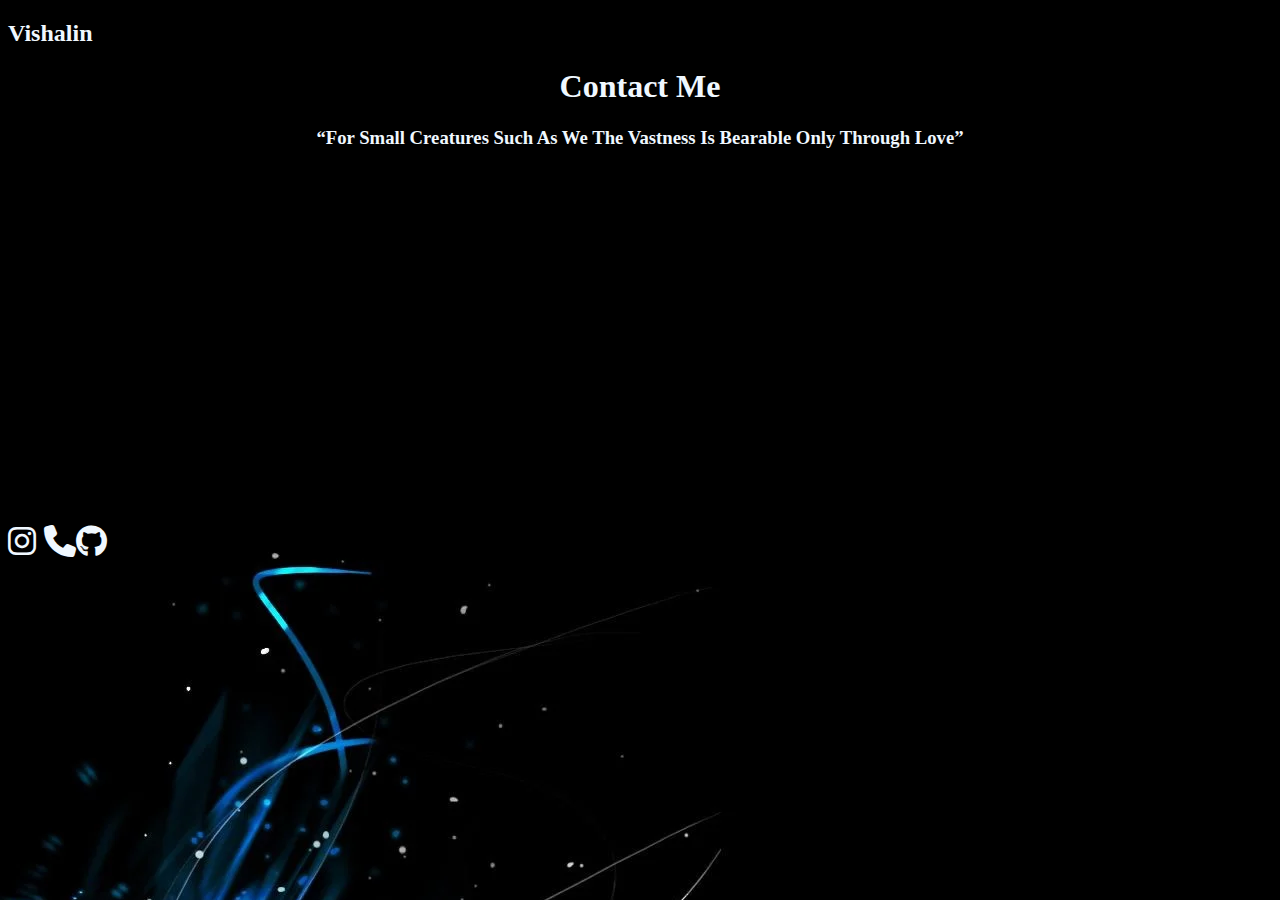
==== contact us.html @ 6717b286 "last" ====
<!DOCTYPE html>
<html lang="en">
    
<head>
    <meta charset="UTF-8">
    <meta name="viewport" content="width=device-width, initial-scale=1.0">
    <title>Document</title>
    <link rel="stylesheet" href="https://cdnjs.cloudflare.com/ajax/libs/font-awesome/6.7.2/css/all.min.css">
    <style>
      body{
        background: url(image.webp);
      }
      p{
        font-size: xx-large;
        color: aliceblue;
      }
      h2{
        color: aliceblue;
      }
      h1{
        color: aliceblue;
      }
      h3{
        color: aliceblue;
      }
    </style>
</head>
<body>
    
    <h2>Vishalin</h2>
    <h1 align="center" >Contact Me</h1>
    <h3 align="center"> <q>For Small Creatures Such As We The Vastness Is Bearable Only Through Love</q></h3> <br><br><br><br><br><br><br><br><br><br><br><br><br><br><br><br><br><br>
    <p><i class="fa-brands fa-instagram"></i> <i class="fa-solid fa-phone"></i><i class="fa-brands fa-github"></i></p>

</body>
</html>
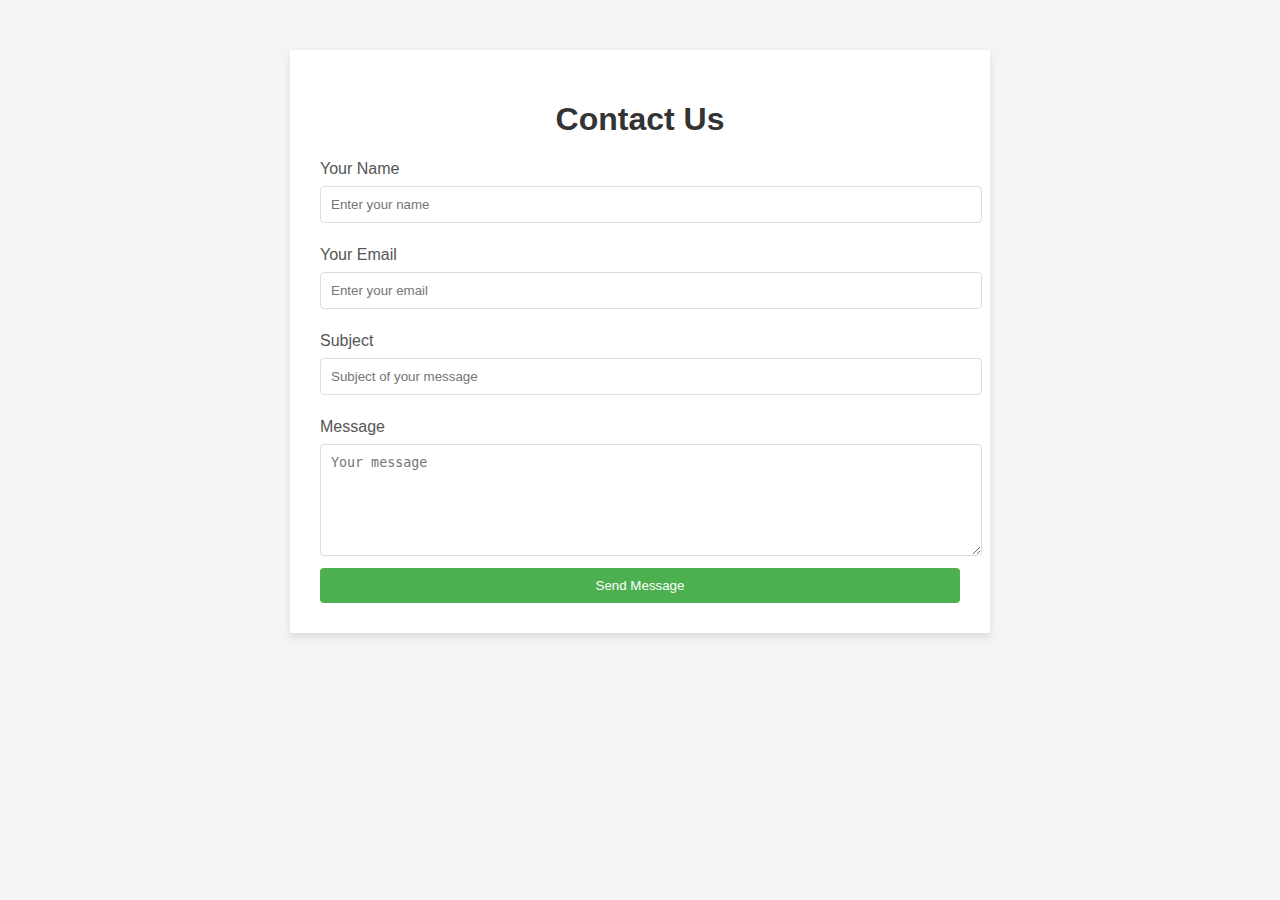
==== commit 9d41dc1b: "Revamp contact us page with new styling and form layout" ====
--- a/contact us.html
+++ b/contact us.html
@@ -1,36 +1,78 @@
-<!DOCTYPE html>
-<html lang="en">
-    
-<head>
-    <meta charset="UTF-8">
-    <meta name="viewport" content="width=device-width, initial-scale=1.0">
-    <title>Document</title>
-    <link rel="stylesheet" href="https://cdnjs.cloudflare.com/ajax/libs/font-awesome/6.7.2/css/all.min.css">
-    <style>
-      body{
-        background: url(image.webp);
-      }
-      p{
-        font-size: xx-large;
-        color: aliceblue;
-      }
-      h2{
-        color: aliceblue;
-      }
-      h1{
-        color: aliceblue;
-      }
-      h3{
-        color: aliceblue;
-      }
-    </style>
-</head>
-<body>
-    
-    <h2>Vishalin</h2>
-    <h1 align="center" >Contact Me</h1>
-    <h3 align="center"> <q>For Small Creatures Such As We The Vastness Is Bearable Only Through Love</q></h3> <br><br><br><br><br><br><br><br><br><br><br><br><br><br><br><br><br><br>
-    <p><i class="fa-brands fa-instagram"></i> <i class="fa-solid fa-phone"></i><i class="fa-brands fa-github"></i></p>
-
-</body>
-</html>+<!DOCTYPE html>
+<html lang="en">
+<head>
+    <meta charset="UTF-8">
+    <meta name="viewport" content="width=device-width, initial-scale=1.0">
+    <title>Contact Form</title>
+    <style>
+        body {
+            font-family: Arial, sans-serif;
+            background: #f4f4f4;
+            margin: 0;
+            padding: 0;
+        }
+        .container {
+            width: 50%;
+            margin: 0 auto;
+            padding: 30px;
+            background: white;
+            box-shadow: 0 4px 8px rgba(0, 0, 0, 0.1);
+            margin-top: 50px;
+        }
+        h1 {
+            text-align: center;
+            color: #333;
+        }
+        label {
+            font-size: 16px;
+            color: #555;
+            display: block;
+            margin-top: 15px;
+        }
+        input, textarea {
+            width: 100%;
+            padding: 10px;
+            margin: 8px 0;
+            border: 1px solid #ddd;
+            border-radius: 4px;
+        }
+        textarea {
+            resize: vertical;
+        }
+        button {
+            background-color: #4CAF50;
+            color: white;
+            padding: 10px 15px;
+            border: none;
+            border-radius: 4px;
+            cursor: pointer;
+            width: 100%;
+        }
+        button:hover {
+            background-color: #45a049;
+        }
+    </style>
+</head>
+<body>
+
+    <div class="container">
+        <h1>Contact Us</h1>
+        <form action="submit_form.php" method="POST">
+            <label for="name">Your Name</label>
+            <input type="text" id="name" name="name" required placeholder="Enter your name">
+
+            <label for="email">Your Email</label>
+            <input type="email" id="email" name="email" required placeholder="Enter your email">
+
+            <label for="subject">Subject</label>
+            <input type="text" id="subject" name="subject" required placeholder="Subject of your message">
+
+            <label for="message">Message</label>
+            <textarea id="message" name="message" rows="6" required placeholder="Your message"></textarea>
+
+            <button type="submit">Send Message</button>
+        </form>
+    </div>
+
+</body>
+</html>
